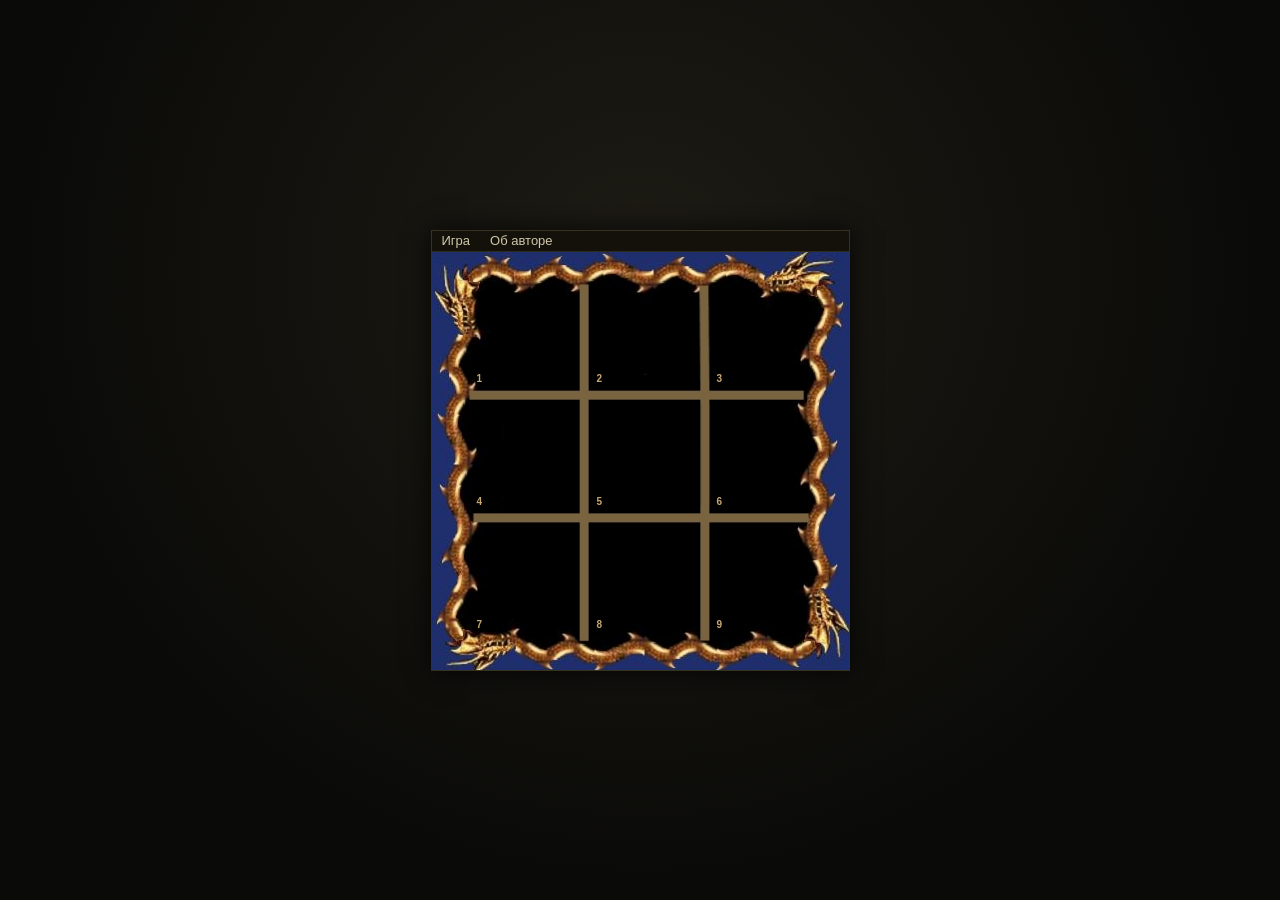
==== web/index.html @ 9783fd30 "About window: full-width GitHub repository link block above developer/tester groups" ====
<!DOCTYPE html>
<html lang="ru">
<head>
<meta charset="utf-8">
<title>Крестики-нолики</title>
<link rel="icon" type="image/png" sizes="32x32" href="assets/img/favicon-32.png">
<link rel="icon" type="image/png" sizes="16x16" href="assets/img/favicon-16.png">
<link rel="icon" type="image/x-icon" href="assets/img/favicon.ico">
<link rel="stylesheet" href="css/style.css">
</head>
<body>
<div class="scene">

  <!-- Главное окно: клиентская область 417x418 (TFORM1), фон — main-bg.jpg -->
  <div id="game-window" class="window">
    <div class="menubar">
      <div class="menu-item" id="menu-game" tabindex="0" role="button" aria-haspopup="true">
        Игра
        <div class="dropdown" id="menu-game-dropdown">
          <button class="dd-item" id="mi-new-game">Новая игра</button>
          <button class="dd-item" id="mi-settings">Настройки</button>
        </div>
      </div>
      <div class="menu-item" id="mi-about" tabindex="0" role="button">Об авторе</div>
    </div>

    <!-- Игровая область: клиентская область TFORM1 417x418 -->
    <div class="game-area">
      <!-- Поле 3x3: клетки 97x97 по координатам TImage (набор A) из layout.json,
           создаётся скриптом в #board -->
      <div id="board"></div>

      <!-- Оверлей результата партии: окно в стиле диалогов ПЗ (new-game-plate) —
            плита-заголовок «Результат», рамка с текстом и вопросом «Сыграем ещё?»,
            внизу плиты-галочка (новая партия) и крестик (закрыть) -->
      <div id="result-overlay" class="overlay" hidden>
        <div class="modal result" role="dialog" aria-label="Результат партии">
          <div class="result-title">Результат</div>
          <div class="result-frame">
            <div id="result-text" class="panel-text"></div>
            <div class="result-question">Сыграем ещё?</div>
          </div>
          <div class="result-buttons">
            <button id="result-new-game" class="plate-btn" aria-label="Сыграем ещё">Сыграем ещё</button>
            <button id="result-close" class="plate-btn" aria-label="Закрыть окно результата">Закрыть</button>
          </div>
        </div>
      </div>
    </div>
  </div>

  <!-- Окно «Настройки» (change redesign-settings-window): диалог в стиле ПЗ —
       плита-заголовок, рамка-список с фоном-существом, плиты OK/X -->
  <div id="settings-modal" class="modal-wrap" hidden>
    <div class="modal settings" role="dialog" aria-label="Настройки">
      <div class="settings-title">Настройки</div>

      <div class="settings-frame easy" id="settings-frame">
        <!-- две группы с неинтерактивными заголовками (cell-number-hints):
             стрелки/Tab заголовки пропускают -->
        <div class="settings-group-title" id="set-group-game">Геймплей</div>
        <div class="settings-row" id="set-row-level" tabindex="0" data-row="level">
          <span class="set-name">Уровень сложности</span>
          <span class="set-value" id="set-val-level">Легкий</span>
        </div>
        <div class="settings-row" id="set-row-first" tabindex="0" data-row="first">
          <span class="set-name">Кто ходит первым</span>
          <span class="set-value" id="set-val-first">Я</span>
        </div>
        <div class="settings-group-title" id="set-group-kbd">Управление с клавиатуры</div>
        <div class="settings-row" id="set-row-show-digits" tabindex="0" data-row="showDigits">
          <span class="set-name">Отображать номера клеток</span>
          <span class="set-value" id="set-val-show-digits">Да</span>
        </div>
        <div class="settings-row" id="set-row-layout" tabindex="0" data-row="digitLayout">
          <span class="set-name">Порядок нумерации</span>
          <span class="set-value" id="set-val-layout">Нативный</span>
        </div>
      </div>

      <div class="settings-buttons">
        <button class="plate-btn" id="set-ok" aria-label="Применить и закрыть">OK</button>
        <button class="plate-btn" id="set-cancel" aria-label="Закрыть без применения">X</button>
      </div>
    </div>
  </div>

    <!-- Окно «Об авторе» (change redesign-about-window): структурно как «Настройки» —
       плита-заголовок (срез с references/about.png), рамка с фоном-«крысом»
       (about-bg.jpg) и текстом, внизу одна плита-галочка -->
  <div id="about-modal" class="modal-wrap" hidden>
    <div class="modal about" role="dialog" aria-label="Об авторе">
      <div class="about-title">Об авторе</div>

      <div class="about-frame">
        <!-- ссылка на репозиторий: блок во всю ширину двух колонок (about-github-link) -->
        <div class="about-group about-group-wide">
          <a class="about-link" href="https://github.com/fatfaldog/ei-tic-tac-toe/" target="_blank" rel="noopener">Репозиторий игры на GitHub</a>
        </div>
        <div class="about-top">
          <div class="about-group">
            <div class="about-role">Разработка</div>
            <div class="about-name">fatfaldog</div>
          </div>
          <div class="about-group">
            <div class="about-role">Тестирование</div>
            <div class="about-name">PPyatachok</div>
          </div>
        </div>
        <div class="about-group">
          <div class="about-role">Особая благодарность</div>
          <div class="about-name">ksaont</div>
          <div class="about-name">MorgenS</div>
          <div class="about-name">Проекту <a class="about-link" href="https://allods.gipat.ru/" target="_blank" rel="noopener">«Вселенная Аллодов»</a></div>
        </div>
      </div>

      <div class="about-buttons">
        <button class="plate-btn" id="about-ok" aria-label="Закрыть окно">OK</button>
      </div>
    </div>
  </div>

</div>
<script src="js/engine.js"></script>
<script src="js/ai.js"></script>
<script src="js/ui.js"></script>
<script src="js/input.js"></script>
<script src="js/main.js"></script>
</body>
</html>
---- web/css/style.css ----
/* Крестики-нолики по ПЗшному — стили web-версии.
 * Все координаты и размеры — из layout.json в корне репо (геометрия форм Delphi,
 * design.md D5). Основной курсор — стрелка из игры «Проклятые Земли»,
 * вырезанная из скриншота пользователя (tools/ei_cursor_extract.py, D9).
 */

/* --------------------------------------------------------------- общее */

html, body {
  margin: 0;
  padding: 0;
  min-height: 100vh;
  background: #0a0a08 radial-gradient(ellipse at 50% 30%, #1d1b14 0%, #0a0a08 70%);
  font-family: Tahoma, "MS Sans Serif", Geneva, Verdana, sans-serif;
}

.scene {
  min-height: 100vh;
  display: flex;
  align-items: center;
  justify-content: center;
}

/* --------------------------------------------------------- главное окно */

/* Единый курсор игры: стрелка из «Проклятых Земель» (оригинал игры-первоисточника).
 * Вырезана из скриншота пользователя и уменьшена в 2 раза (20x19),
 * hot-spot — остриё стрелки. */
#game-window, .modal-wrap, .panel, .cell, button {
  cursor: url("../assets/cursors/ei-arrow.png") 3 0, auto;
}

.window {
  position: relative;
  width: 417px;
  border: 1px solid #3a3220;
  box-shadow: 0 0 24px rgba(0, 0, 0, .8);
  overflow: hidden;
}

/* Игровая область = клиентская область TFORM1 (417x418), фон — main-bg.jpg.
 * Меню занимает отдельную полосу СВЕРХУ, как MainMenu в заголовке оригинала,
 * и не перекрывает поле. */
.game-area {
  position: relative;
  width: 417px;              /* ClientWidth TFORM1 */
  height: 418px;             /* ClientHeight TFORM1 */
  background: #000 url("../assets/img/main-bg.jpg") center top / 100% auto no-repeat;
}

/* -------------------------------------------------------------- меню */

.menubar {
  position: relative;        /* обычная полоса над игровым полем, не поверх */
  display: flex;
  align-items: stretch;
  height: 20px;
  background: #14110a;
  border-bottom: 1px solid #2e2a1c;
  z-index: 30;
  user-select: none;
}

.menu-item {
  position: relative;
  padding: 0 10px;
  display: flex;
  align-items: center;
  color: #cfc7ab;
  font-size: 13px;
}

.menu-item:hover, .menu-item.open {
  background: #3a3220;
  color: #ffe9a8;
}

.dropdown {
  display: none;
  position: absolute;
  top: 100%; left: 0;
  min-width: 140px;
  background: #14110a;
  border: 1px solid #4a4128;
  box-shadow: 3px 3px 10px rgba(0, 0, 0, .7);
  padding: 2px;
  z-index: 40;
}

.menu-item.open .dropdown { display: block; }

.dd-item {
  display: block;
  width: 100%;
  text-align: left;
  background: none;
  border: 0;
  padding: 5px 14px;
  color: #cfc7ab;
  font: inherit;
  font-size: 13px;
}

.dd-item:hover { background: #3a3220; color: #ffe9a8; }

.dd-sep {
  height: 1px;
  margin: 3px 6px;
  background: #4a4128;
}

/* ------------------------------------------------------------ клетки */

#board { position: absolute; inset: 0; }

.cell {
  position: absolute;
  /* размеры и позиция каждой клетки задаются в js — по линиям сетки фона */
  border: 0;
  padding: 0;
  /* пустая клетка ПРОЗРАЧНАЯ: доска и так чёрная, а прозрачность не
   * перекрывает узорную рамку поля в тех местах, где клетки её задевают
   * (в оригинале пустая клетка была чёрной TPanel на чёрной же доске) */
  background: transparent;
}

.cell:active { filter: brightness(1.15); }

.cell.cross {
  /* крестик игрока — оригинальная текстура набора B, нативный размер 96x94
   * (с собственной чёрной подложкой — как в оригинале игры); поправка (+1,+2) */
  background: url("../assets/img/cell-b.jpg") calc(50% + 1px) calc(50% + 2px) / 96px 94px no-repeat;
}

.cell.nought {
  /* нолик компьютера — оригинальная текстура набора A, 93x112;
   * центр кольца (50,50) в текстуре — поправка (-4,+6) */
  background: url("../assets/img/cell-a.jpg") calc(50% - 4px) calc(50% + 6px) / 93px 112px no-repeat;
}

/* ----------------------------------------- фокус клетки (game-input) */

/* Подсветка фокуса — ВНУТРЕННЯЯ: свечение обнимает края клетки изнутри,
 * поэтому лежит ровно на разделительных линиях сетки фона и не пересекает
 * их (наружу выходит только лёгкая аура 4px). */
.cell.focused {
  box-shadow: inset 0 0 14px 3px rgba(201, 187, 146, .5),
              inset 0 0 2px 1px rgba(232, 220, 174, .85),
              0 0 4px 1px rgba(201, 187, 146, .3);
}

/* призрак знака игрока: та же оригинальная текстура, полупрозрачно,
 * центрируется в клетке как и сам знак. ghost — крестик; ghost-nought —
 * нолик (когда компьютер ходит первым и играет крестиками) */
.cell.focused.ghost::after,
.cell.focused.ghost-nought::after {
  content: "";
  position: absolute;
  inset: 0;
  opacity: .45;
}

.cell.focused.ghost::after {
  background: url("../assets/img/cell-b.jpg") calc(50% + 1px) calc(50% + 2px) / 96px 94px no-repeat;
}

.cell.focused.ghost-nought::after {
  background: url("../assets/img/cell-a.jpg") calc(50% - 4px) calc(50% + 6px) / 93px 112px no-repeat;
}

/* занятая клетка: ход сюда невозможен */
.cell.focused.invalid {
  box-shadow: inset 0 0 14px 3px rgba(220, 60, 40, .55),
              inset 0 0 2px 1px rgba(255, 110, 90, .85),
              0 0 4px 1px rgba(220, 60, 40, .3);
}

/* партия не идёт или ввод в другом контексте (меню/окна) */
.cell.focused.dim {
  opacity: .45;
}

/* Номера клеток — подсказка клавиш 1–9 при включённой настройке
 * «Отображать номера клеток» (cell-number-hints): мелкая светло-коричневая
 * цифра в нижнем левом углу; не перехватывает мышь и не мешает знаку/призраку */
#board.digits-on .cell::before {
  content: attr(data-digit);
  position: absolute;
  left: 6px;
  bottom: 4px;
  font-family: Tahoma, "MS Sans Serif", Geneva, Verdana, sans-serif;
  font-size: 10px;
  font-weight: 700;
  line-height: 1;
  color: #c8a874;
  text-shadow: 0 1px 1px rgba(0, 0, 0, .85);
  pointer-events: none;
}

/* клавиатурная подсветка пунктов меню и вариантов настроек */
/* клавиатурная подсветка пунктов меню, строк настроек и плиток */
.dd-item.kbd-active, .menu-item.kbd-active {
  background: #3a3220;
  color: #ffe9a8;
}


/* ------------------------------------------------------------ оверлеи */

.overlay {
  position: absolute;
  inset: 0;
  background: rgba(0, 0, 0, .55);
  display: flex;
  align-items: center;
  justify-content: center;
  z-index: 50;
}

.overlay[hidden],
.modal-wrap[hidden] { display: none; }

.panel {
  min-width: 220px;
  padding: 22px 28px;
  text-align: center;
  background: #14110a;
  border: 2px solid #4a4128;
  outline: 1px solid #201b0e;
  box-shadow: 0 0 18px rgba(0, 0, 0, .8), inset 0 0 24px rgba(0, 0, 0, .6);
}

.panel-text {
  color: #e8dcae;
  font-size: 17px;
  line-height: 1.4;
  margin-bottom: 16px;
  text-shadow: 0 1px 2px #000;
}

.stone-btn {
  font: inherit;
  font-size: 14px;
  color: #e8dcae;
  background: #2a2414;
  border: 1px solid #57492a;
  outline: 1px solid #17130a;
  padding: 7px 18px;
}

.stone-btn:hover { background: #3a3220; color: #ffe9a8; }

/* Окно результата: структурно как «Настройки»/«Об авторе» (правка приёмки) —
 * плита-заголовок «Результат», рамка с текстом исхода, плита «Новая игра» */
.modal.result {
  width: 404px;
  padding: 0 0 16px;
  background: linear-gradient(180deg, #1a1509 0%, #14110a 40%, #0f0d07 100%);
  border: 2px solid #4a4128;
  outline: 1px solid #201b0e;
  box-shadow: 0 0 24px rgba(0, 0, 0, .85), inset 0 0 30px rgba(0, 0, 0, .6);
  display: flex;
  flex-direction: column;
  align-items: center;
}

.result-title {
  margin: 10px auto 0;
  width: 360px;
  height: 55px;   /* пропорции плиты 2170x332 */
  background: url("../assets/img/plate-result.png") center / contain no-repeat;
  text-indent: -9999px;
  overflow: hidden;
  user-select: none;
  filter: drop-shadow(0 2px 4px rgba(0, 0, 0, .7));
}

.result-frame {
  margin: 14px 14px 0;
  align-self: stretch;
  border: 2px solid #57492a;
  outline: 1px solid #201b0e;
  background: #0a0804;
  box-shadow: inset 0 0 14px rgba(0, 0, 0, .7);
  padding: 20px 12px;
  text-align: center;   /* текст исхода — по центру (правка приёмки) */
}

.result-frame .panel-text { margin-bottom: 0; }

/* вопрос «Сыграем ещё?» — одной строкой, с отступом от текста исхода */
.result-question {
  margin-top: 14px;
  color: #ffe9a8;
  white-space: nowrap;
  text-shadow: 0 1px 2px #000;
}

/* плиты-галочка и крестик (правка приёмки): галочка — новая партия,
 * крестик — закрыть окно; клик по фону оверлея = крестик (в ui.js) */
.result-buttons {
  display: flex;
  justify-content: center;
  align-items: flex-end;
  gap: 24px;
  margin-top: 14px;
}

#result-new-game {
  background-image: url("../assets/img/plate-confirm.png");
}

#result-close {
  background-image: url("../assets/img/plate-cancel.png");
}

/* -------------------------------------------------------- модальные окна */

.modal-wrap {
  position: fixed;
  inset: 0;
  background: rgba(0, 0, 0, .45);
  display: flex;
  align-items: center;
  justify-content: center;
  z-index: 100;
}

.modal { position: relative; border: 1px solid #3a3220; overflow: hidden; }

/* Настройки: диалог в стиле ПЗ (change redesign-settings-window) —
 * тёмная панель с золотой рамкой в пределах игрового поля (417x418) */
.modal.settings {
  width: 404px;
  height: 410px;
  background: linear-gradient(180deg, #1a1509 0%, #14110a 40%, #0f0d07 100%);
  border: 2px solid #4a4128;
  outline: 1px solid #201b0e;
  box-shadow: 0 0 24px rgba(0, 0, 0, .85), inset 0 0 30px rgba(0, 0, 0, .6);
  padding: 0;
}

/* плита-заголовок: срез с options-экрана ПЗ (references/2_1.jpg, x[694..1228] y[16..115]) —
 * текст вплавлен в картинку, наш текст не нужен */
.settings-title {
  margin: 10px auto 0;
  width: 340px;
  height: 63px;
  background: url("../assets/img/plate-settings.png") center / contain no-repeat;
  text-indent: -9999px;
  overflow: hidden;
  user-select: none;
  filter: drop-shadow(0 2px 4px rgba(0, 0, 0, .7));
}

/* рамка списка; фон — существо по уровню сложности черновика:
 * .easy -> кролик (settings-bg-2), .hard -> тролль (settings-bg-1) */
.settings-frame {
  margin: 12px 14px 0;
  height: 240px;
  border: 2px solid #57492a;
  outline: 1px solid #201b0e;
  background-color: #0a0804;
  /* существо заполняет рамку по ширине; излишек по высоте
   * обрезается сверху/снизу (cover + center) */
  background-size: cover;
  background-position: center;
  background-repeat: no-repeat;
  box-shadow: inset 0 0 14px rgba(0, 0, 0, .7);
}

.settings-frame.easy { background-image: url("../assets/img/settings-bg-2.jpg"); }
.settings-frame.hard { background-image: url("../assets/img/settings-bg-1.jpg"); }

.settings-row {
  display: flex;
  align-items: baseline;
  padding: 13px 12px;
  margin: 0 6px;
  background: rgba(10, 8, 4, .5);   /* полупрозрачно: существо просвечивает */
  border-bottom: 1px solid rgba(74, 65, 40, .5);
  color: #e4dcc0;
  font-size: 14px;
  text-shadow: 0 1px 2px #000;
  cursor: url("../assets/cursors/ei-arrow.png") 3 0, auto;
  user-select: none;
}

/* заголовки групп «Геймплей» и «Управление с клавиатуры» (cell-number-hints):
 * неинтерактивные — без подсветки, вне Tab и стрелочной навигации;
 * подложка чуть темнее строк настроек (правка приёмки) */
.settings-group-title {
  margin: 6px 8px 4px;   /* до второго заголовка — компактнее (правка приёмки) */
  padding: 5px 8px;
  background: rgba(5, 4, 2, .65);
  color: #9a8f6b;
  font-size: 10px;
  letter-spacing: 2px;
  text-transform: uppercase;
  text-shadow: 0 1px 2px #000;
  user-select: none;
}

.settings-group-title:first-child { margin-top: 2px; }

.set-name { flex: 1; }
.set-value { color: #ffe9a8; text-shadow: 0 1px 2px #000; }

.settings-row.kbd-active, .settings-row:hover {
  background: rgba(30, 24, 12, .72);
  outline: 1px solid #57492a;
}

/* плиты OK/X: срезы с options-экрана ПЗ — плитки одинаковые (174x82,
 * x[512..686] y[947..1029]); крестик собран из базы-галочки и глифа с
 * частично перекрытой плитки крестика (текстуры идентичны) */
.settings-buttons {
  display: flex;
  justify-content: center;
  align-items: flex-end;
  gap: 24px;
  margin-top: 12px;
}

.plate-btn {
  width: 130px;
  height: 61px;
  border: 0;
  padding: 0;
  background-color: transparent;
  background-position: center;
  background-repeat: no-repeat;
  background-size: 100% 100%;
  text-indent: -9999px;
  overflow: hidden;
  filter: drop-shadow(0 2px 4px rgba(0, 0, 0, .7));
  cursor: url("../assets/cursors/ei-arrow.png") 3 0, auto;
}

#set-ok {
  background-image: url("../assets/img/plate-confirm.png");
}

#set-cancel {
  background-image: url("../assets/img/plate-cancel.png");
}

.plate-btn:hover, .plate-btn.kbd-active {
  filter: drop-shadow(0 0 6px rgba(201, 187, 146, .8)) brightness(1.12);
}

/* Об авторе (change redesign-about-window): диалог структурно как «Настройки» —
 * панель, плита-заголовок (срез с references/about.png), рамка с фоном-«крысом»
 * (about-bg.jpg), одна плита-галочка */
.modal.about {
  width: 404px;
  height: 410px;
  background: linear-gradient(180deg, #1a1509 0%, #14110a 40%, #0f0d07 100%);
  border: 2px solid #4a4128;
  outline: 1px solid #201b0e;
  box-shadow: 0 0 24px rgba(0, 0, 0, .85), inset 0 0 30px rgba(0, 0, 0, .6);
  padding: 0;
}

/* плита-заголовок: скриншот пользователя, фон срезан альфой */
.about-title {
  margin: 10px auto 0;
  width: 360px;
  height: 58px;
  background: url("../assets/img/plate-about.png") center / contain no-repeat;
  text-indent: -9999px;
  overflow: hidden;
  user-select: none;
  filter: drop-shadow(0 2px 4px rgba(0, 0, 0, .7));
}

/* рамка с фоном-«крысом»; текст — двумя колонками ВВЕРХУ (верх изображения
 * пустой), тело крысы ниже остаётся видимым; фон прижат кверху — обрезается
 * только низ (правки приёмки redesign-about-window) */
.about-frame {
  margin: 12px 14px 0;
  height: 230px;
  border: 2px solid #57492a;
  outline: 1px solid #201b0e;
  background-color: #0a0804;
  background-image: url("../assets/img/about-bg.jpg");
  background-size: cover;
  background-position: center top;
  background-repeat: no-repeat;
  box-shadow: inset 0 0 14px rgba(0, 0, 0, .7);
  display: flex;
  flex-direction: column;
  justify-content: center;
  align-items: center;
  gap: 12px;
  padding: 10px;
  box-sizing: border-box;
}

/* верхний ряд: две одинаковые группы — равной ширины, чтобы не резало глаз */
.about-top {
  display: flex;
  flex-direction: row;
  gap: 12px;
  width: 100%;
  justify-content: center;
}
.about-top .about-group { flex: 1 1 0; max-width: 170px; text-align: center; }

/* блок-ссылка на репозиторий: во всю ширину двух колонок (about-github-link) */
.about-group-wide {
  align-self: stretch;
  text-align: center;
}

.about-group {
  padding: 6px 12px;
  background: rgba(10, 8, 4, .5);
  text-align: center;
}

.about-role {
  color: #9a8f6b;
  font-size: 10px;
  letter-spacing: 2px;
  text-transform: uppercase;
  text-shadow: 0 1px 2px #000;
  margin-bottom: 2px;
}

.about-name {
  color: #e4dcc0;
  font-size: 14px;
  line-height: 1.5;
  text-shadow: 0 1px 2px #000, 0 0 6px #000;
}

.about-name .about-link { white-space: nowrap; }

/* родная браузерная рамка фокуса (Tab) на плитках — гасим: наша подсветка
 * фокуса/hover единообразна (правка приёмки) */
.plate-btn:focus,
.stone-btn:focus,
.dd-item:focus {
  outline: none;
}
.plate-btn:focus {
  filter: drop-shadow(0 0 6px rgba(201, 187, 146, .8)) brightness(1.12);
}

.about-sep { display: none; }

.about-link,
a.about-link:visited {
  color: #ffe9a8;
  text-decoration: none;
  border-bottom: 1px dotted #b3a678;
}

a.about-link:hover {
  color: #fff3c8;
  border-bottom-style: solid;
}

/* единственная плита-галочка */
.about-buttons {
  display: flex;
  justify-content: center;
  margin-top: 14px;
}

#about-ok {
  width: 130px;
  height: 61px;
  background-image: url("../assets/img/plate-confirm.png");
}

/* Tab-фокус на пунктах меню/строках настроек = та же подсветка, что kbd-active */
.menu-item:focus-visible,
.settings-row:focus-visible {
  background: rgba(38, 30, 15, .72);
  outline: 1px solid #57492a;
}
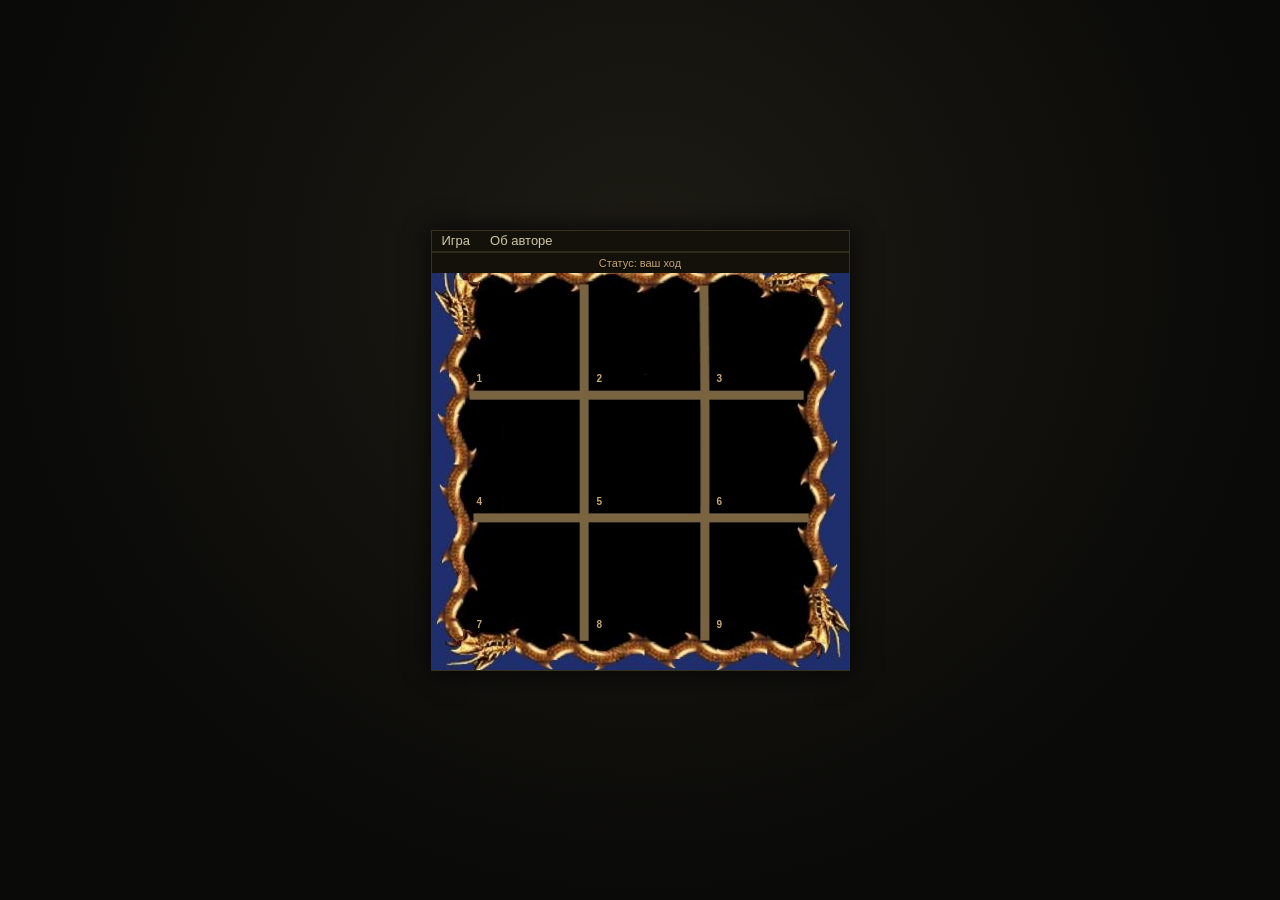
==== commit 488b6383: "Turn pacing: status bar (your move/thinking/drawing), 2s think + 1s draw fadein, input locked during" ====
--- a/web/index.html
+++ b/web/index.html
@@ -2,6 +2,7 @@
 <html lang="ru">
 <head>
 <meta charset="utf-8">
+<meta name="viewport" content="width=device-width, initial-scale=1">
 <title>Крестики-нолики</title>
 <link rel="icon" type="image/png" sizes="32x32" href="assets/img/favicon-32.png">
 <link rel="icon" type="image/png" sizes="16x16" href="assets/img/favicon-16.png">
@@ -9,7 +10,7 @@
 <link rel="stylesheet" href="css/style.css">
 </head>
 <body>
-<div class="scene">
+<div class="scene" id="scene">
 
   <!-- Главное окно: клиентская область 417x418 (TFORM1), фон — main-bg.jpg -->
   <div id="game-window" class="window">
@@ -29,6 +30,9 @@
       <!-- Поле 3x3: клетки 97x97 по координатам TImage (набор A) из layout.json,
            создаётся скриптом в #board -->
       <div id="board"></div>
+
+      <!-- Строка состояния и темп партии (turn-pacing) -->
+      <div id="status-bar" class="status-bar">Статус: ваш ход</div>
 
       <!-- Оверлей результата партии: окно в стиле диалогов ПЗ (new-game-plate) —
             плита-заголовок «Результат», рамка с текстом и вопросом «Сыграем ещё?»,
--- a/web/css/style.css
+++ b/web/css/style.css
@@ -10,12 +10,18 @@
   margin: 0;
   padding: 0;
   min-height: 100vh;
+  /* страница не скроллится вовсе: скейлер (fit-to-viewport) всегда вписывает
+   * игру в экран, а макетное переполнение окна (419px в узком вьюпорте)
+   * больше не может порождать горизонтальный скролл/срез (правка приёмки) */
+  overflow: hidden;
   background: #0a0a08 radial-gradient(ellipse at 50% 30%, #1d1b14 0%, #0a0a08 70%);
   font-family: Tahoma, "MS Sans Serif", Geneva, Verdana, sans-serif;
 }
 
 .scene {
   min-height: 100vh;
+  min-height: 100svh;         /* iOS: видимая высота с URL-баром, без вертикального переполнения */
+  transform-origin: center center;  /* масштабирование под экран (fit-to-viewport) */
   display: flex;
   align-items: center;
   justify-content: center;
@@ -33,6 +39,8 @@
 .window {
   position: relative;
   width: 417px;
+  flex-shrink: 0;   /* не сжиматься flex'ом сцены: пусть вписывает скейлер,
+                       а не обрезка overflow (правка приёмки S25 Ultra) */
   border: 1px solid #3a3220;
   box-shadow: 0 0 24px rgba(0, 0, 0, .8);
   overflow: hidden;
@@ -46,6 +54,34 @@
   width: 417px;              /* ClientWidth TFORM1 */
   height: 418px;             /* ClientHeight TFORM1 */
   background: #000 url("../assets/img/main-bg.jpg") center top / 100% auto no-repeat;
+}
+
+/* Строка состояния под полем (turn-pacing): мелкий коричневый текст
+ * в стиле номеров клеток; полоса в духе строки меню */
+.status-bar {
+  height: 20px;
+  line-height: 20px;
+  text-align: center;
+  background: #14110a;
+  border-top: 1px solid #2e2a1c;
+  color: #c8a874;
+  font-size: 11px;
+  text-shadow: 0 1px 2px #000;
+  user-select: none;
+}
+
+/* Проявление знака — «рисование» (turn-pacing): fadein 1с */
+@keyframes draw-in {
+  from { opacity: 0; }
+  to   { opacity: 1; }
+}
+
+.cell.draw-in { animation: draw-in 1s ease-out; }
+
+/* Системная настройка уменьшения анимаций: без проявления,
+ * тексты статусов и задержки темпа сохраняются */
+@media (prefers-reduced-motion: reduce) {
+  .cell.draw-in { animation: none; }
 }
 
 /* -------------------------------------------------------------- меню */
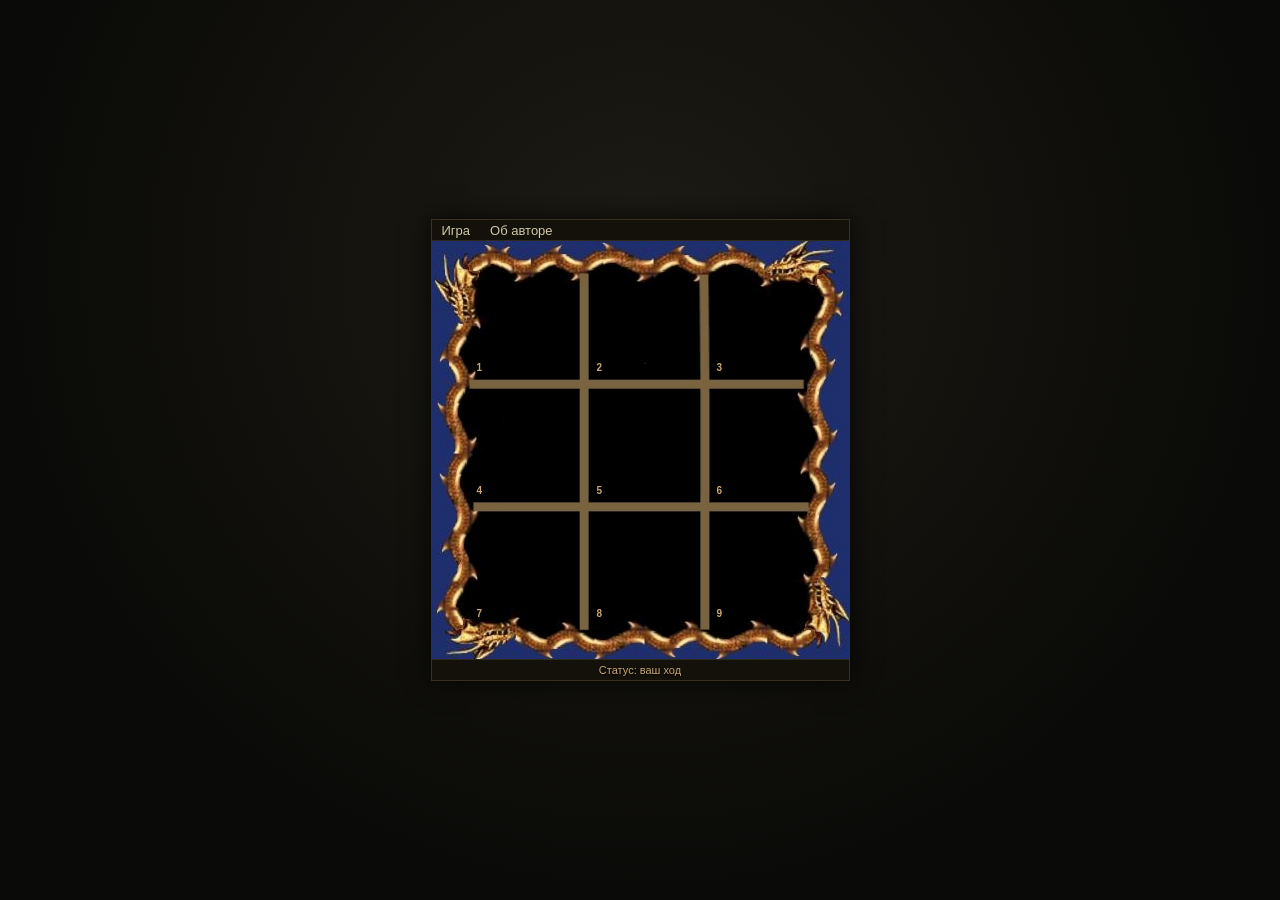
==== commit 661f438c: "Status bar moved below the field (child of window, after game-area): absolute #board put it on top; " ====
--- a/web/index.html
+++ b/web/index.html
@@ -31,9 +31,6 @@
            создаётся скриптом в #board -->
       <div id="board"></div>
 
-      <!-- Строка состояния и темп партии (turn-pacing) -->
-      <div id="status-bar" class="status-bar">Статус: ваш ход</div>
-
       <!-- Оверлей результата партии: окно в стиле диалогов ПЗ (new-game-plate) —
             плита-заголовок «Результат», рамка с текстом и вопросом «Сыграем ещё?»,
             внизу плиты-галочка (новая партия) и крестик (закрыть) -->
@@ -51,6 +48,9 @@
         </div>
       </div>
     </div>
+
+    <!-- Строка состояния под полем (turn-pacing): ребёнок окна, ниже game-area -->
+    <div id="status-bar" class="status-bar">Статус: ваш ход</div>
   </div>
 
   <!-- Окно «Настройки» (change redesign-settings-window): диалог в стиле ПЗ —
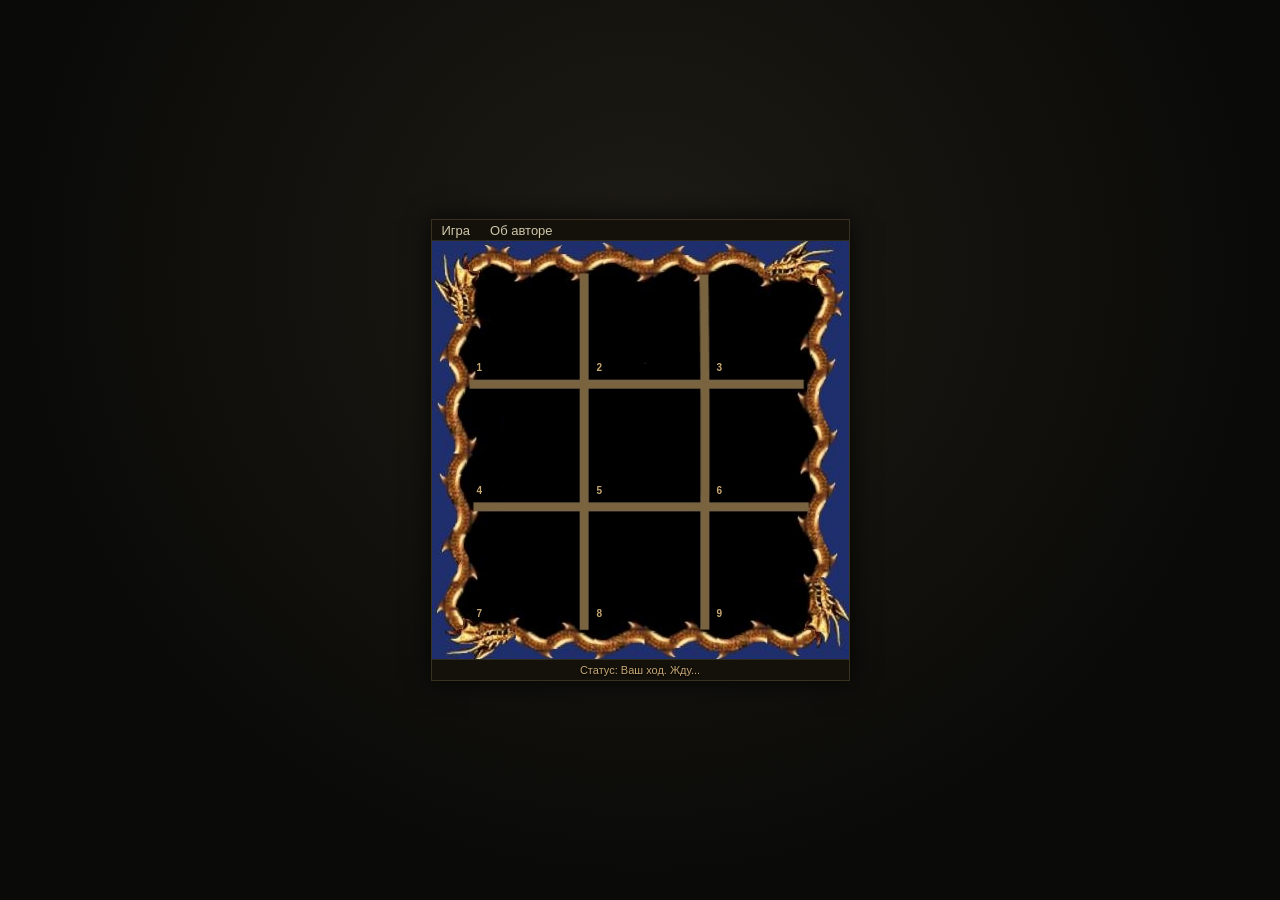
==== commit 7a4f81cb: "Four status texts (Your move: Waiting/Drawing, Computer move: Thinking/Drawing); thinking phase last" ====
--- a/web/index.html
+++ b/web/index.html
@@ -50,7 +50,7 @@
     </div>
 
     <!-- Строка состояния под полем (turn-pacing): ребёнок окна, ниже game-area -->
-    <div id="status-bar" class="status-bar">Статус: ваш ход</div>
+    <div id="status-bar" class="status-bar">Статус: Ваш ход. Жду...</div>
   </div>
 
   <!-- Окно «Настройки» (change redesign-settings-window): диалог в стиле ПЗ —
